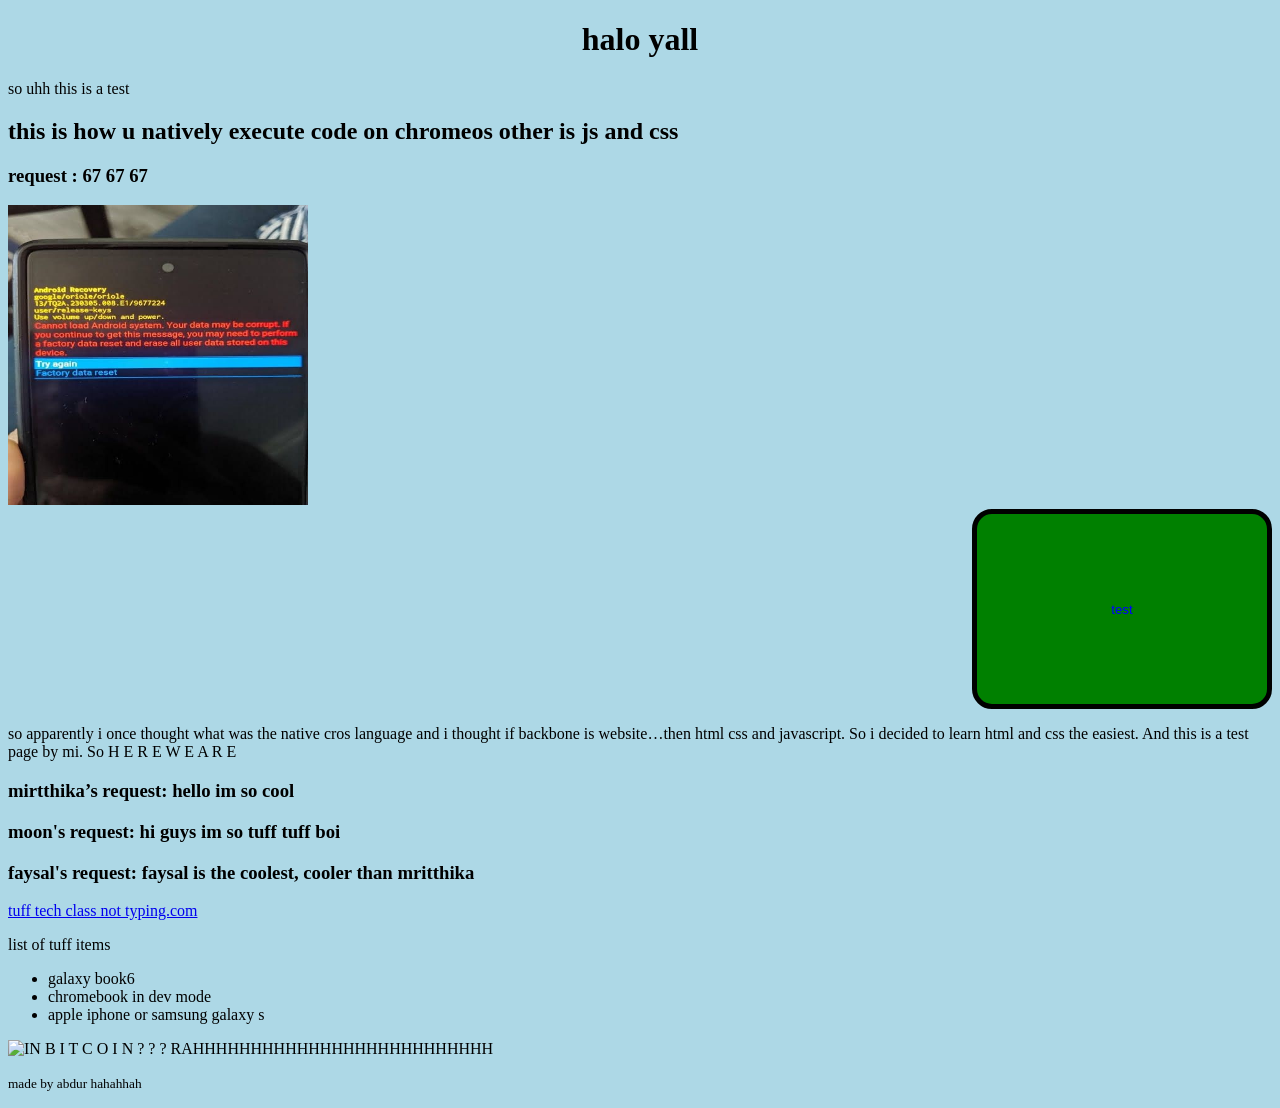
==== index.html @ 0cf04b1f "Update and rename html test.html to index.html" ====
<!DOCTYPE html>
<html>
<head>
        <meta charset="UTF-8">
        <title>halo test</title>
        <link rel="stylesheet" href="style.css">
        <script src="script.js" defer></script>
</head>
<body>


        <h1>halo yall</h1>
        <p>so uhh this is a test</p>
        <h2>this is how u natively execute code on chromeos other is js and css</h2>
        <h3>request : 67 67 67</h3>
        <img src=onno.jpg alt="hi ur fried" id="image1">
        <button type=”button” id="css-button">test</button>
        <p id="textforcssbutton"></p>
        <p>so apparently i once thought what was the native cros language and i thought if backbone is website…then html css and javascript. So i decided to learn html and css the easiest. And this is a test page by mi. So   H E R E   W E   A R E</p>
        <h3>mirtthika’s request: hello im so cool</h3>
        <h3>moon's request: hi guys im so tuff tuff boi </h3>
        <h3>faysal's request: faysal is the coolest, cooler than mritthika</h3>
        <a href=https://classroom.google.com>tuff tech class not typing.com</a>
        <p>list of tuff items</p>
        <ul>
                <li>galaxy book6</li>
                <li>chromebook in dev mode</li>
                <li>apple iphone or samsung galaxy s</li>
        </ul>
        <img src=meme.jpg alt="IN B I T C O I N ? ? ? RAHHHHHHHHHHHHHHHHHHHHHHHHHH" id="image2">
        <footer>
                <p><small>made by abdur hahahhah</small></p>
        </footer>
</body>
</html>
---- style.css ----
﻿body {
background-color: lightblue;
}


h1 {
        text-align: center;
}


#css-button {
        background-color: green;
        color: blue;
        width: 300px;
        height: 200px;
border-radius: 20px;
        border: 5px solid black;
        display: block;
        margin-right: 10;
        margin-left: auto;
        
}


button:active {
        transform: scale(0.8);
}


#image1 {
        width: 300px;
        height: 300px;
}


ul {
        font-family: "Comic Sans MS";
}
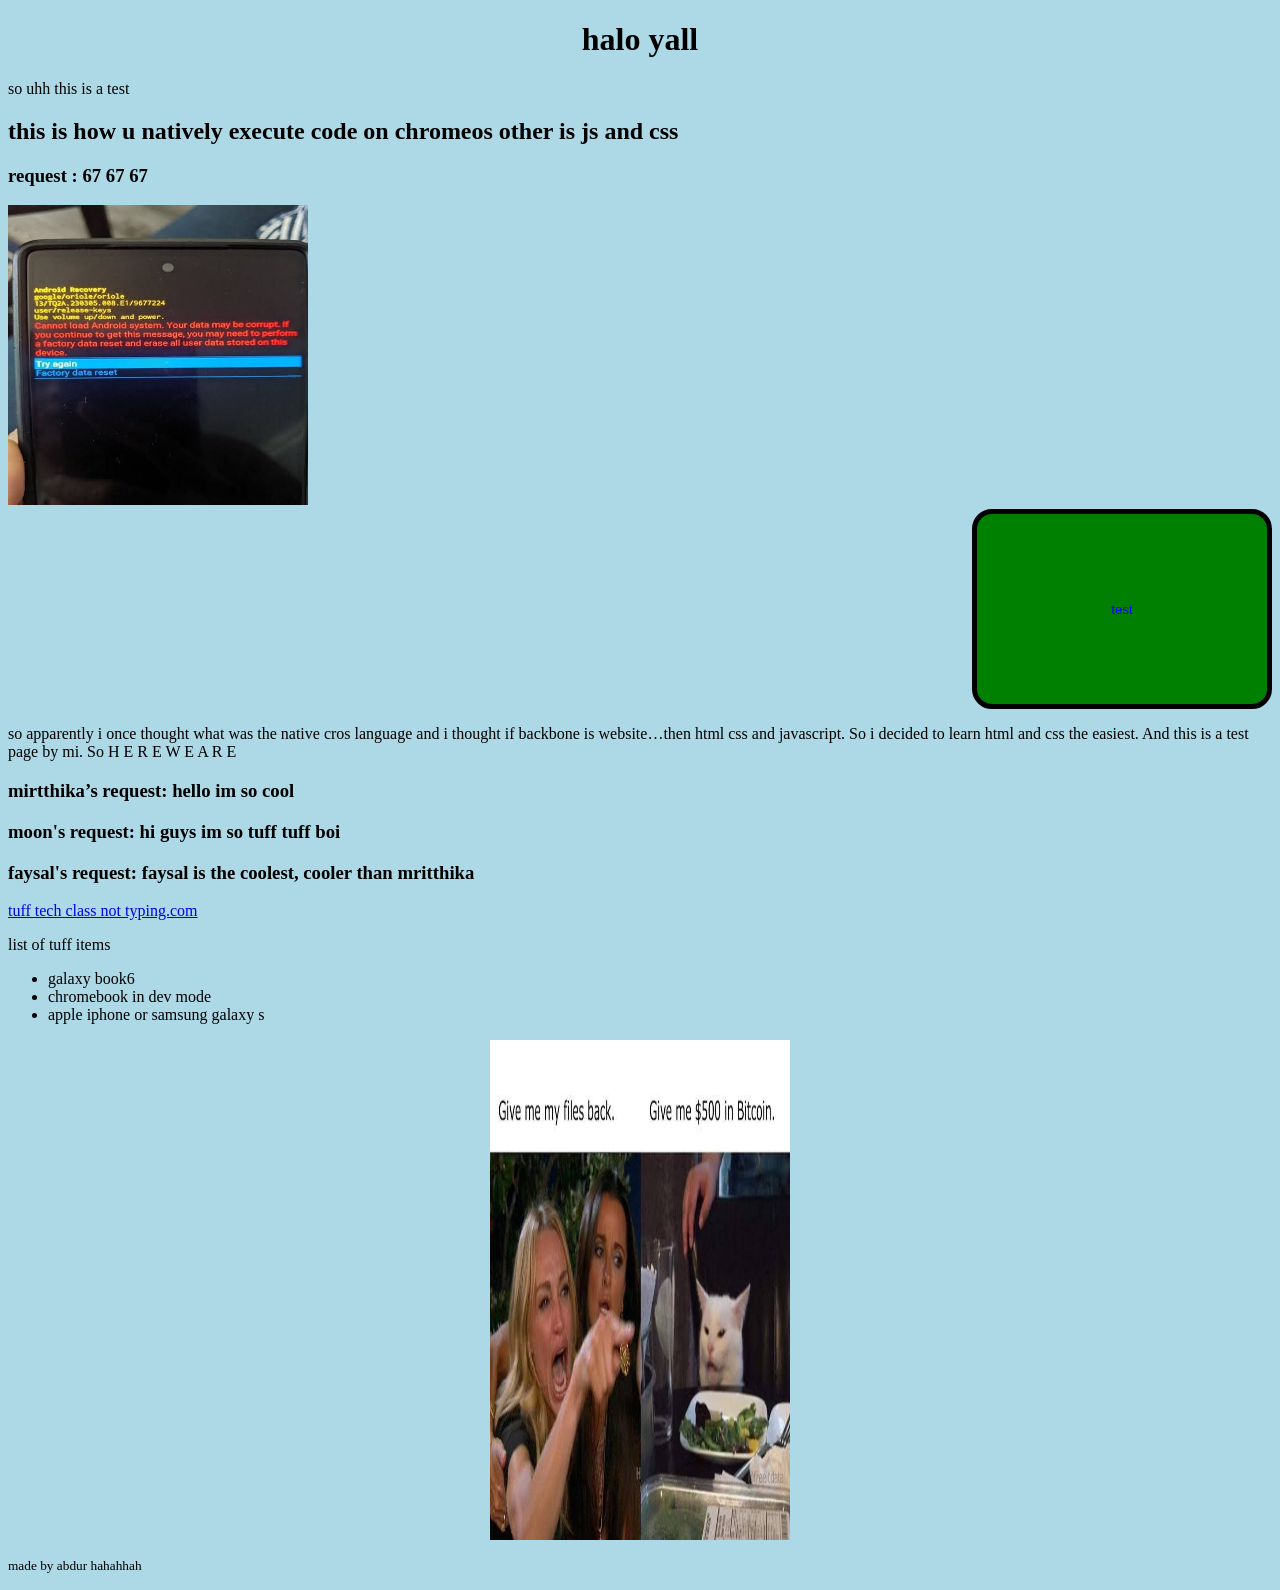
==== commit 3b0d3c48: "Update index.html" ====
--- a/index.html
+++ b/index.html
@@ -13,7 +13,7 @@
         <p>so uhh this is a test</p>
         <h2>this is how u natively execute code on chromeos other is js and css</h2>
         <h3>request : 67 67 67</h3>
-        <img src=onno.jpg alt="hi ur fried" id="image1">
+        <img src=images/onno.jpg alt="hi ur fried" id="image1">
         <button type=”button” id="css-button">test</button>
         <p id="textforcssbutton"></p>
         <p>so apparently i once thought what was the native cros language and i thought if backbone is website…then html css and javascript. So i decided to learn html and css the easiest. And this is a test page by mi. So   H E R E   W E   A R E</p>
@@ -27,7 +27,7 @@
                 <li>chromebook in dev mode</li>
                 <li>apple iphone or samsung galaxy s</li>
         </ul>
-        <img src=meme.jpg alt="IN B I T C O I N ? ? ? RAHHHHHHHHHHHHHHHHHHHHHHHHHH" id="image2">
+        <img src=images/meme.jpg alt="IN B I T C O I N ? ? ? RAHHHHHHHHHHHHHHHHHHHHHHHHHH" id="image2">
         <footer>
                 <p><small>made by abdur hahahhah</small></p>
         </footer>
--- a/style.css
+++ b/style.css
@@ -2,11 +2,9 @@
 background-color: lightblue;
 }
 
-
 h1 {
         text-align: center;
 }
-
 
 #css-button {
         background-color: green;
@@ -21,18 +19,23 @@
         
 }
 
-
 button:active {
         transform: scale(0.8);
 }
-
 
 #image1 {
         width: 300px;
         height: 300px;
 }
 
-
 ul {
         font-family: "Comic Sans MS";
-}+}
+
+#image2 {
+        width: 300px;
+        height: 500px;
+        display:block;
+        margin-right: auto;
+        margin-left: auto;
+}
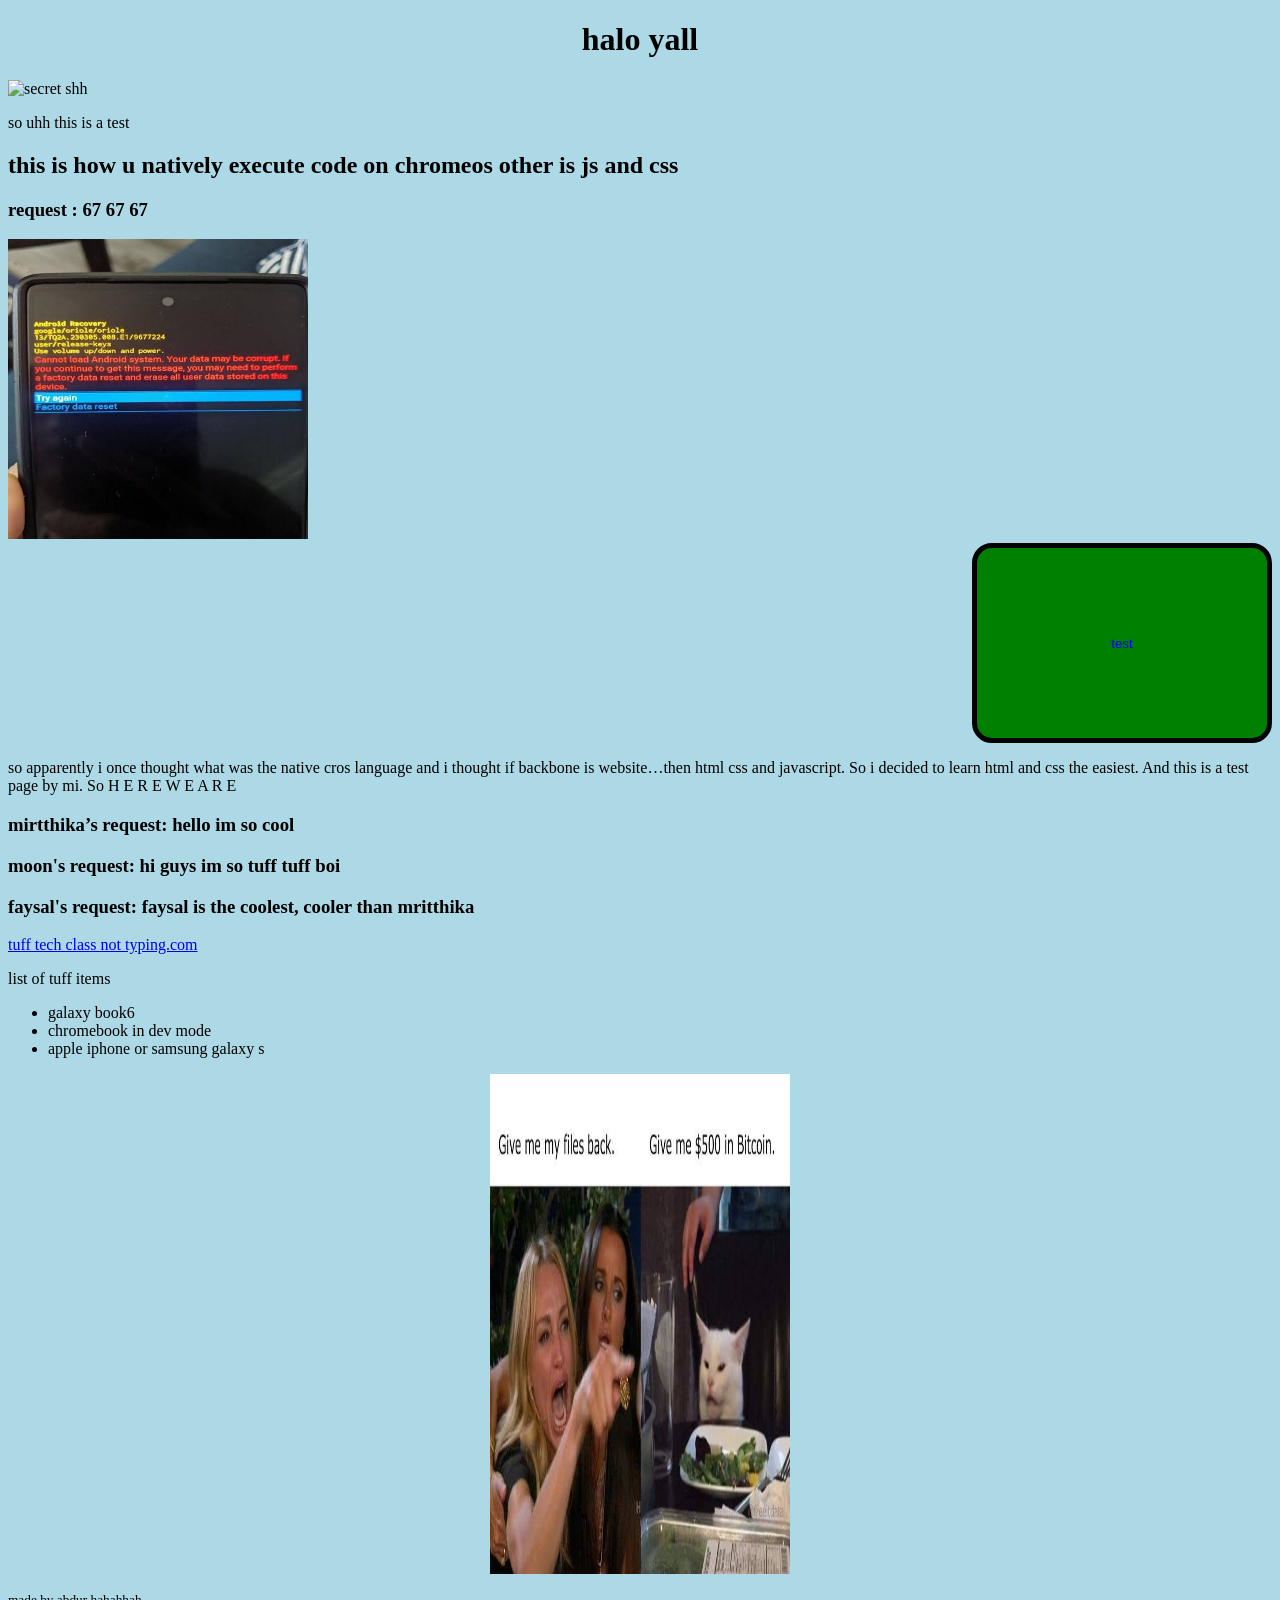
==== commit 3ee83ce2: "Update index.html" ====
--- a/index.html
+++ b/index.html
@@ -10,6 +10,8 @@
 
 
         <h1>halo yall</h1>
+        <h1 id="hapy-birfday-txtid"></h1>
+        <img id="hapy-birfday-imgid" src="" alt="secret shh">
         <p>so uhh this is a test</p>
         <h2>this is how u natively execute code on chromeos other is js and css</h2>
         <h3>request : 67 67 67</h3>
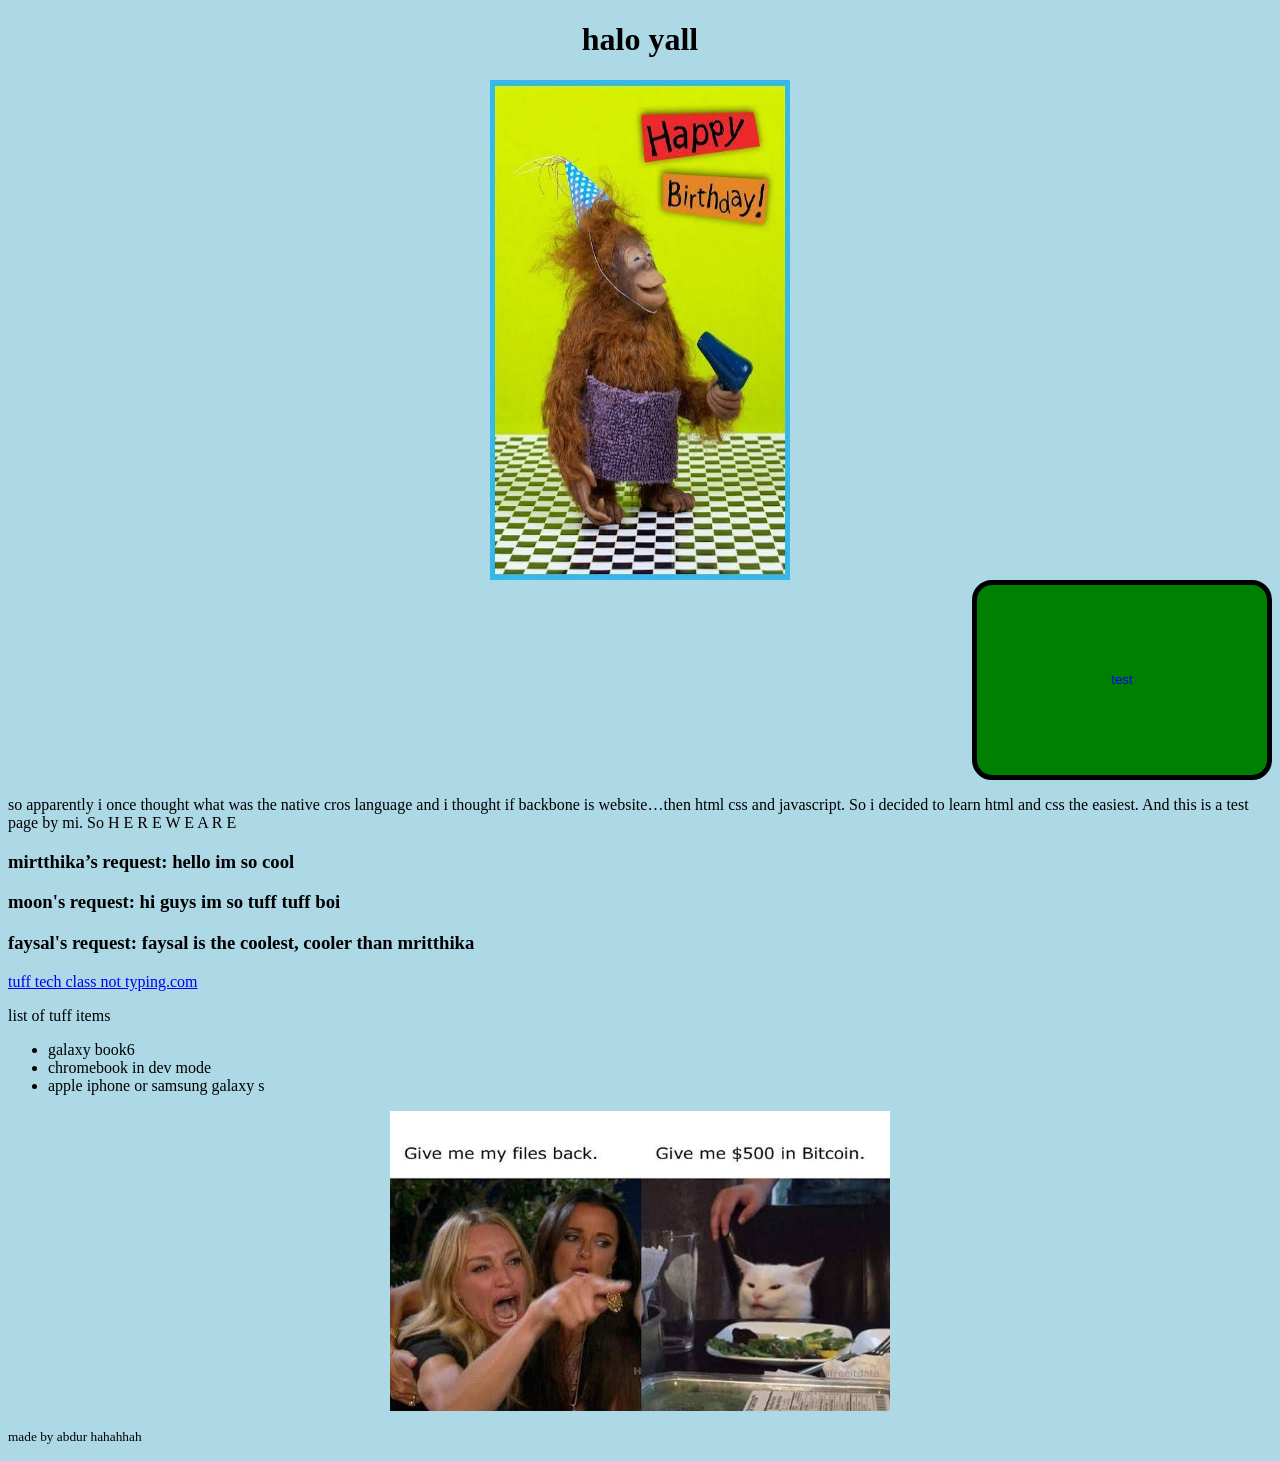
==== commit f9b35f50: "Update index.html" ====
--- a/index.html
+++ b/index.html
@@ -11,7 +11,7 @@
 
         <h1>halo yall</h1>
         <h1 id="hapy-birfday-txtid"></h1>
-        <img id="hapy-birfday-imgid" src="" alt="secret shh">
+        <img id="hapy-birfday-imgid" src="images/birfday.jpg" alt="secret shh" display="none>
         <p>so uhh this is a test</p>
         <h2>this is how u natively execute code on chromeos other is js and css</h2>
         <h3>request : 67 67 67</h3>
--- a/style.css
+++ b/style.css
@@ -1,4 +1,4 @@
-﻿body {
+body {
 background-color: lightblue;
 }
 
@@ -29,13 +29,26 @@
 }
 
 ul {
-        font-family: "Comic Sans MS";
+        font-family: "Comic Sans MS", "Comic Sans", "Chalkboard SE";
 }
 
 #image2 {
+        width: 500px;
+        height: 300px;
+        display:block;
+        margin-right: auto;
+        margin-left: auto;
+}
+
+#hapy-birfday-imgid {
         width: 300px;
         height: 500px;
         display:block;
         margin-right: auto;
         margin-left: auto;
 }
+
+#hapy-birfday-txtid {
+        font-family: "Comic Sans MS, Comic Sans, Chalkboard SE";
+        text-align: center;
+}
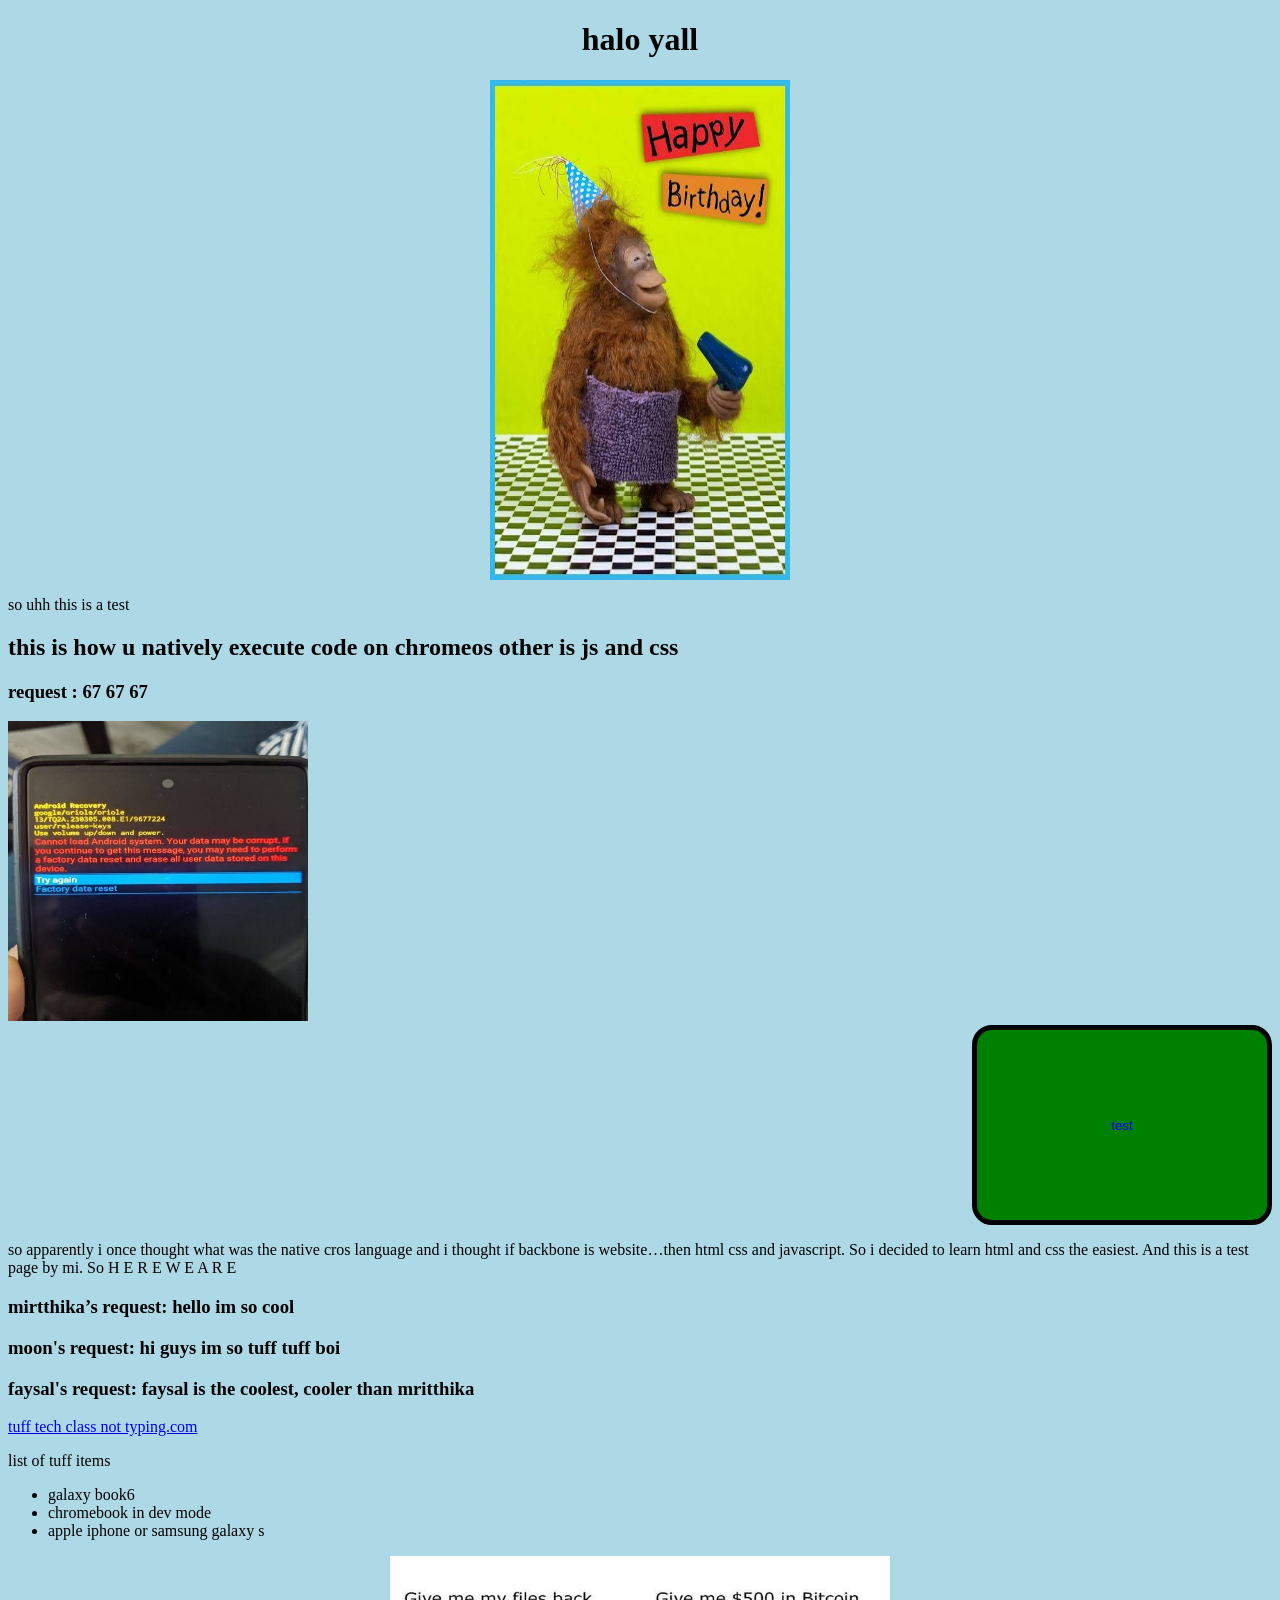
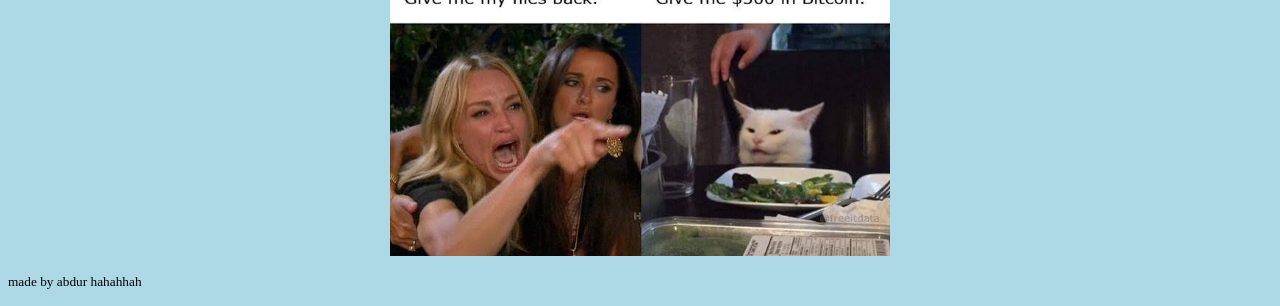
==== commit 99ab0174: "Update index.html" ====
--- a/index.html
+++ b/index.html
@@ -11,7 +11,7 @@
 
         <h1>halo yall</h1>
         <h1 id="hapy-birfday-txtid"></h1>
-        <img id="hapy-birfday-imgid" src="images/birfday.jpg" alt="secret shh" display="none>
+        <img id="hapy-birfday-imgid" src="images/birfday.jpg" alt="secret shh">
         <p>so uhh this is a test</p>
         <h2>this is how u natively execute code on chromeos other is js and css</h2>
         <h3>request : 67 67 67</h3>
